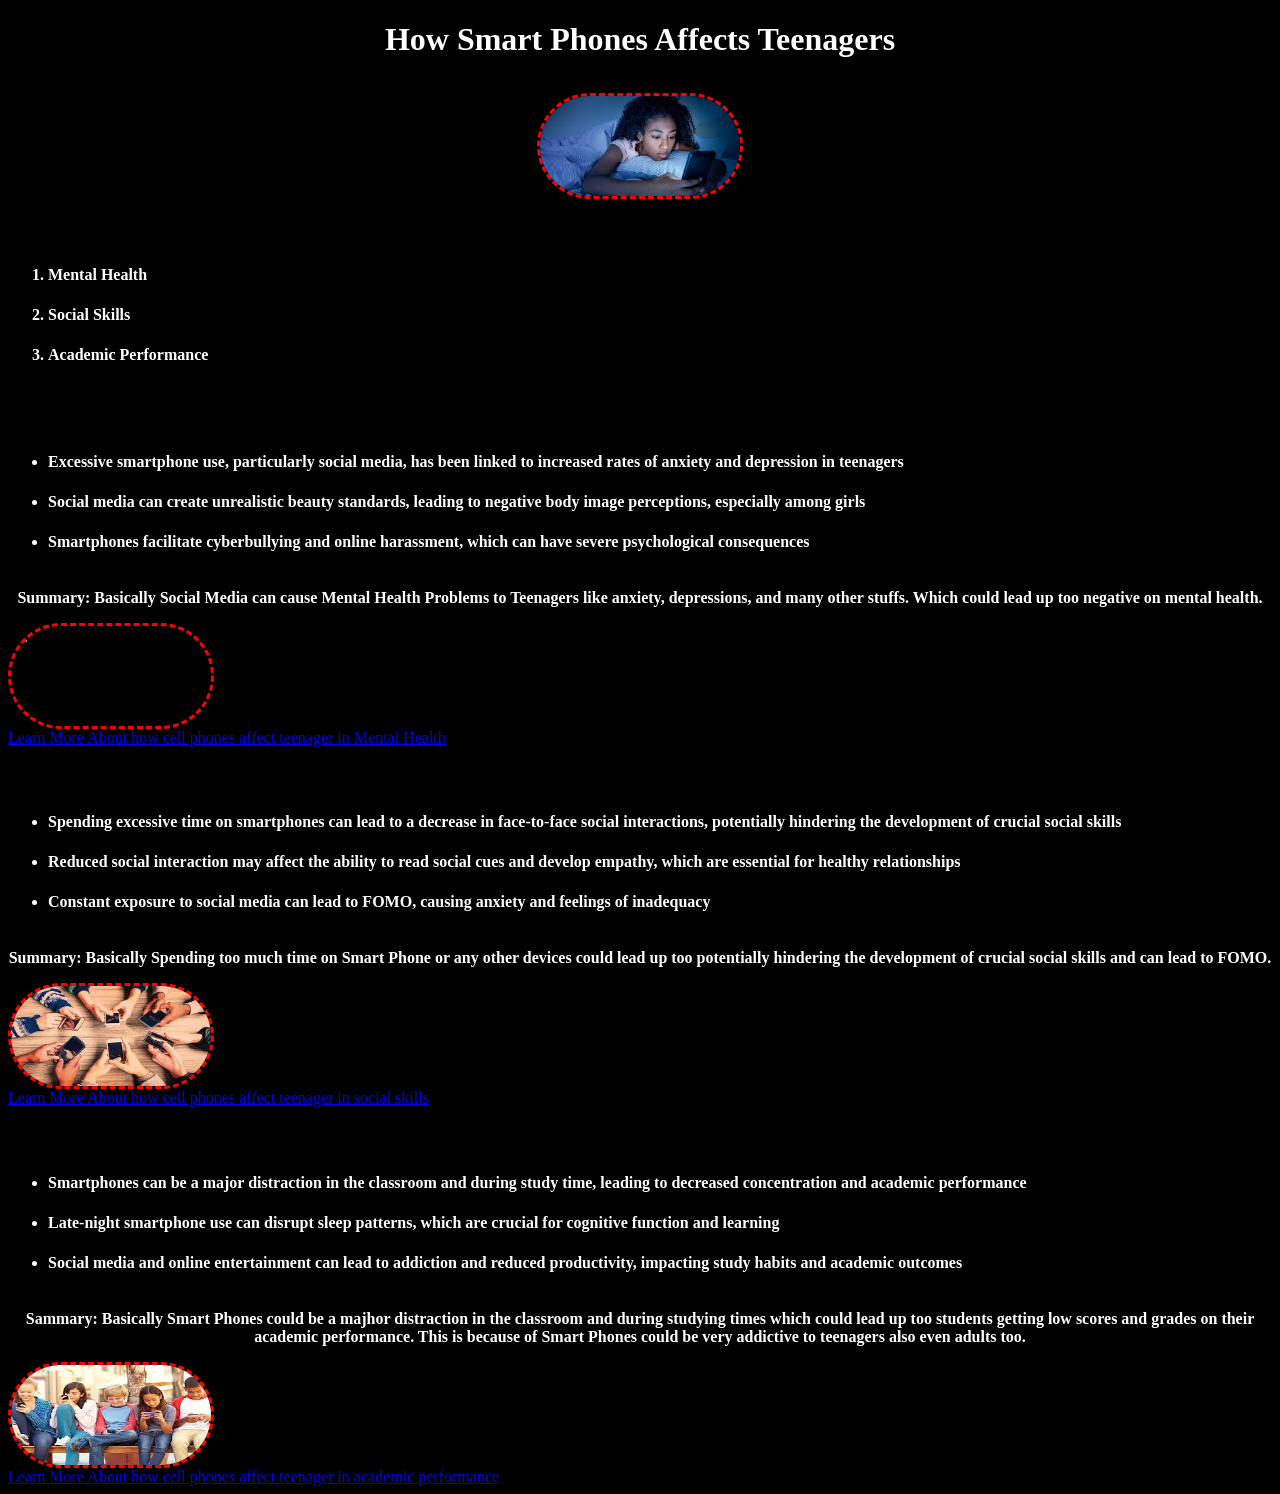
==== index.html @ d03863dc "Add files via upload" ====
<!DOCTYPE html>
<html>
  <head>
    <link rel="stylesheet" href="index.css">
  </head>
  <body>
    <h1>How Smart Phones Affects Teenagers</h1> 
    <div class="image">
    <img  src="download-(3).jpg" alt="kid watching cell phone in bed secretly" />
    </div>
    <h2>Three MAIN things that Cellphones affect Teenagers</h2>
    <ol>
      <li>Mental Health</li>
      <li>Social Skills</li>
      <li>Academic Performance</li>
    </ol>  
    
    
    <h2>Mental Health </h2>
    <ul>
      <li>Excessive smartphone use, particularly social media, has been linked to increased rates of anxiety and depression in teenagers</li>
      <li>Social media can create unrealistic beauty standards, leading to negative body image perceptions, especially among girls</li>
      <li>Smartphones facilitate cyberbullying and online harassment, which can have severe psychological consequences</li>
    </ul>
    <p>Summary: Basically Social Media can cause Mental Health Problems to Teenagers like anxiety, depressions, and many other stuffs. Which could lead up too negative on mental health.</p>
      <img  class="image" src="download.jpg" alt="Smart phones cause the girl to be depressed and isolated" />
    <a href="Mental-Health.html">Learn More About how cell phones affect teenager in Mental Health</a>
    
    
    
    <h2>Social Skills</h2>
    <ul>
      <li>Spending excessive time on smartphones can lead to a decrease in face-to-face social interactions, potentially hindering the development of crucial social skills</li>
      <li>Reduced social interaction may affect the ability to read social cues and develop empathy, which are essential for healthy relationships</li>
      <li>Constant exposure to social media can lead to FOMO, causing anxiety and feelings of inadequacy</li>
    </ul>
    <p>Summary: Basically Spending too much time on Smart Phone or any other devices could lead up too potentially hindering the development of crucial social skills and can lead to FOMO.</p>
    <div c>
    <img  class="image" src="cell-phone.jpg" alt="bunch of people holding cell phones" />
    <a href="social-skills-media.html">Learn More About how cell phones affect teenager in social skills</a>
    
    <h2>Academic Performance</h2>
    <ul>
      <li>Smartphones can be a major distraction in the classroom and during study time, leading to decreased concentration and academic performance</li>
      <li>Late-night smartphone use can disrupt sleep patterns, which are crucial for cognitive function and learning</li>
      <li>Social media and online entertainment can lead to addiction and reduced productivity, impacting study habits and academic outcomes</li>
    </ul>
    <p>Sammary: Basically Smart Phones could be a majhor distraction in the classroom and during studying times which could lead up too students getting low scores and grades on their academic performance. This is because of Smart Phones could be very addictive to teenagers also even adults too.</p>
    <img  class="image" src="download-(2).jpg" alt="Image children play with their cell phones" />
    <a href="Academic-Performance.html">Learn More About how cell phones affect teenager in academic performance</a>
  </body>
</html>
---- index.css ----
/*background*/
body {
  background: black;
}
/*paragraph*/
p {
  text-align: center;
  color:white;
  font-weight:bold;
}
/*topic*/
h3 {
  text-align: center;
  color:white;
  font-weight:bold;
}
/*image centering*/
.image{
  display: flex;
  justify-content: center;
}
/*heading*/
h1 {
  text-align: center;
  color:white;
  font-weight:bold;
  height:50px;
}
/*bullet points*/
li{
  color:white;
  font-weight:bold;
  border-color: red;
  height:40px;
}
/*image borders*/
.myImage {
  background-image: url("download-(3).jpg");
  border-bottom-width: 10px;
  border-color: red;
}
/*image size*/
img {
  border-style: dashed;
  border-color: red;
  border-radius: 100px;
  width: 200px;
  height: 100px;
}
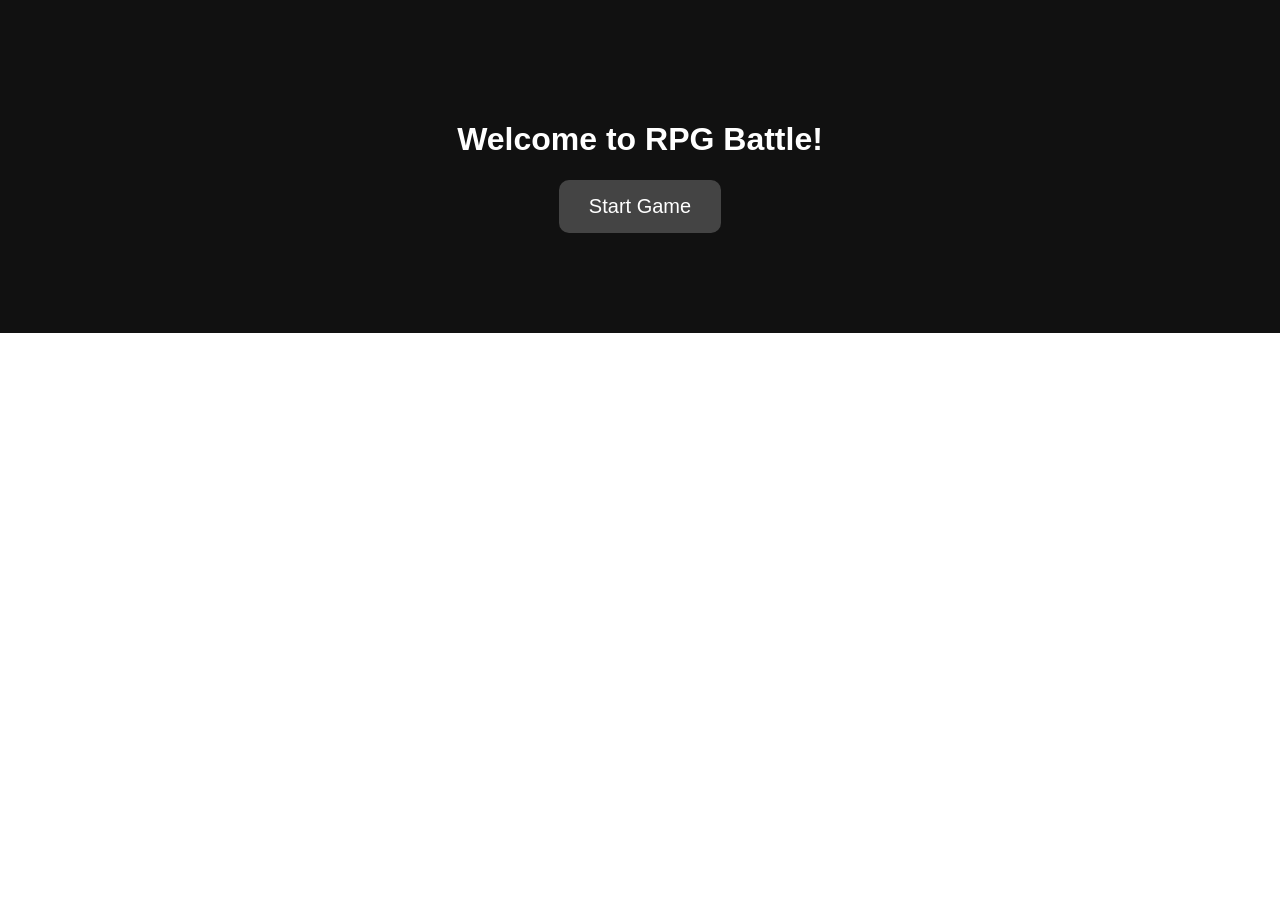
==== commit 339e8d78: "Rename Index.html to index.html" ====
--- a/index.html
+++ b/index.html
@@ -1,52 +1,36 @@
 <!DOCTYPE html>
-<html>
-  <head>
-    <link rel="stylesheet" href="index.css">
-  </head>
-  <body>
-    <h1>How Smart Phones Affects Teenagers</h1> 
-    <div class="image">
-    <img  src="download-(3).jpg" alt="kid watching cell phone in bed secretly" />
+<html lang="en">
+<head>
+  <meta charset="UTF-8" />
+  <meta name="viewport" content="width=device-width, initial-scale=1.0"/>
+  <title>RPG Battle Game</title>
+  <link rel="stylesheet" href="style.css">
+</head>
+<body>
+  <!-- Start Screen -->
+  <div id="start-screen">
+    <h1>Welcome to RPG Battle!</h1>
+    <button id="start-btn">Start Game</button>
+  </div>
+  <!-- Game Screen -->
+  <div id="game-screen" style="display:none;">
+    <div id="battle-area">
+      <div id="player-stats">
+        <h2>Player</h2>
+        <p id="player-hp">HP: 100</p>
+      </div>
+      <div id="monster-stats">
+        <h2>Monster</h2>
+        <p id="monster-hp">HP: 100</p>
+      </div>
     </div>
-    <h2>Three MAIN things that Cellphones affect Teenagers</h2>
-    <ol>
-      <li>Mental Health</li>
-      <li>Social Skills</li>
-      <li>Academic Performance</li>
-    </ol>  
-    
-    
-    <h2>Mental Health </h2>
-    <ul>
-      <li>Excessive smartphone use, particularly social media, has been linked to increased rates of anxiety and depression in teenagers</li>
-      <li>Social media can create unrealistic beauty standards, leading to negative body image perceptions, especially among girls</li>
-      <li>Smartphones facilitate cyberbullying and online harassment, which can have severe psychological consequences</li>
-    </ul>
-    <p>Summary: Basically Social Media can cause Mental Health Problems to Teenagers like anxiety, depressions, and many other stuffs. Which could lead up too negative on mental health.</p>
-      <img  class="image" src="download.jpg" alt="Smart phones cause the girl to be depressed and isolated" />
-    <a href="Mental-Health.html">Learn More About how cell phones affect teenager in Mental Health</a>
-    
-    
-    
-    <h2>Social Skills</h2>
-    <ul>
-      <li>Spending excessive time on smartphones can lead to a decrease in face-to-face social interactions, potentially hindering the development of crucial social skills</li>
-      <li>Reduced social interaction may affect the ability to read social cues and develop empathy, which are essential for healthy relationships</li>
-      <li>Constant exposure to social media can lead to FOMO, causing anxiety and feelings of inadequacy</li>
-    </ul>
-    <p>Summary: Basically Spending too much time on Smart Phone or any other devices could lead up too potentially hindering the development of crucial social skills and can lead to FOMO.</p>
-    <div c>
-    <img  class="image" src="cell-phone.jpg" alt="bunch of people holding cell phones" />
-    <a href="social-skills-media.html">Learn More About how cell phones affect teenager in social skills</a>
-    
-    <h2>Academic Performance</h2>
-    <ul>
-      <li>Smartphones can be a major distraction in the classroom and during study time, leading to decreased concentration and academic performance</li>
-      <li>Late-night smartphone use can disrupt sleep patterns, which are crucial for cognitive function and learning</li>
-      <li>Social media and online entertainment can lead to addiction and reduced productivity, impacting study habits and academic outcomes</li>
-    </ul>
-    <p>Sammary: Basically Smart Phones could be a majhor distraction in the classroom and during studying times which could lead up too students getting low scores and grades on their academic performance. This is because of Smart Phones could be very addictive to teenagers also even adults too.</p>
-    <img  class="image" src="download-(2).jpg" alt="Image children play with their cell phones" />
-    <a href="Academic-Performance.html">Learn More About how cell phones affect teenager in academic performance</a>
-  </body>
-</html>+    <!-- Image Buttons -->
+    <div id="actions">
+      <button id="attack-btn"><img src="costume3 (1).svg" alt="Attack"></button>
+      <button id="block-btn"><img src="costume4 (1).svg" alt="Block"></button>
+    </div>
+    <div id="log"></div>
+  </div>
+  <script src="script.js"></script>
+</body>
+</html>
--- a/style.css
+++ b/style.css
@@ -0,0 +1,56 @@
+body {
+  font-family: 'Arial', sans-serif;
+  text-align: center;
+  margin: 0;
+  padding: 0;
+  color: white;
+}
+#start-screen {
+  padding: 100px 20px;
+  background-color: #111;
+}
+#start-btn {
+  font-size: 20px;
+  padding: 15px 30px;
+  background-color: #444;
+  color: white;
+  border: none;
+  border-radius: 10px;
+  cursor: pointer;
+}
+#game screen {
+  background-image: url("costume1 (1).svg");
+  background-size: cover;
+  background-position: center;
+  min-height: 100vh;
+  padding-top: 30px;
+}
+#battle-area {
+  display: flex;
+  justify-content: space-around;
+  margin-bottom: 20px;
+  background-color: rgba(0,0,0,0.5);
+  padding: 20px;
+  border-radius: 10px;
+}
+#actions {
+  margin: 20px 0;
+}
+#actions button {
+  background: none;
+  border: none;
+  margin: 10px;
+  cursor: pointer;
+}
+#actions img {
+  width: 100px;
+  height: 100px;
+}
+#log {
+  max-width: 500px;
+  margin: 0 auto;
+  background-color: rgba(0,0,0,0.6);
+  padding: 15px;
+  border-radius: 10px;
+  text-align: left;
+}
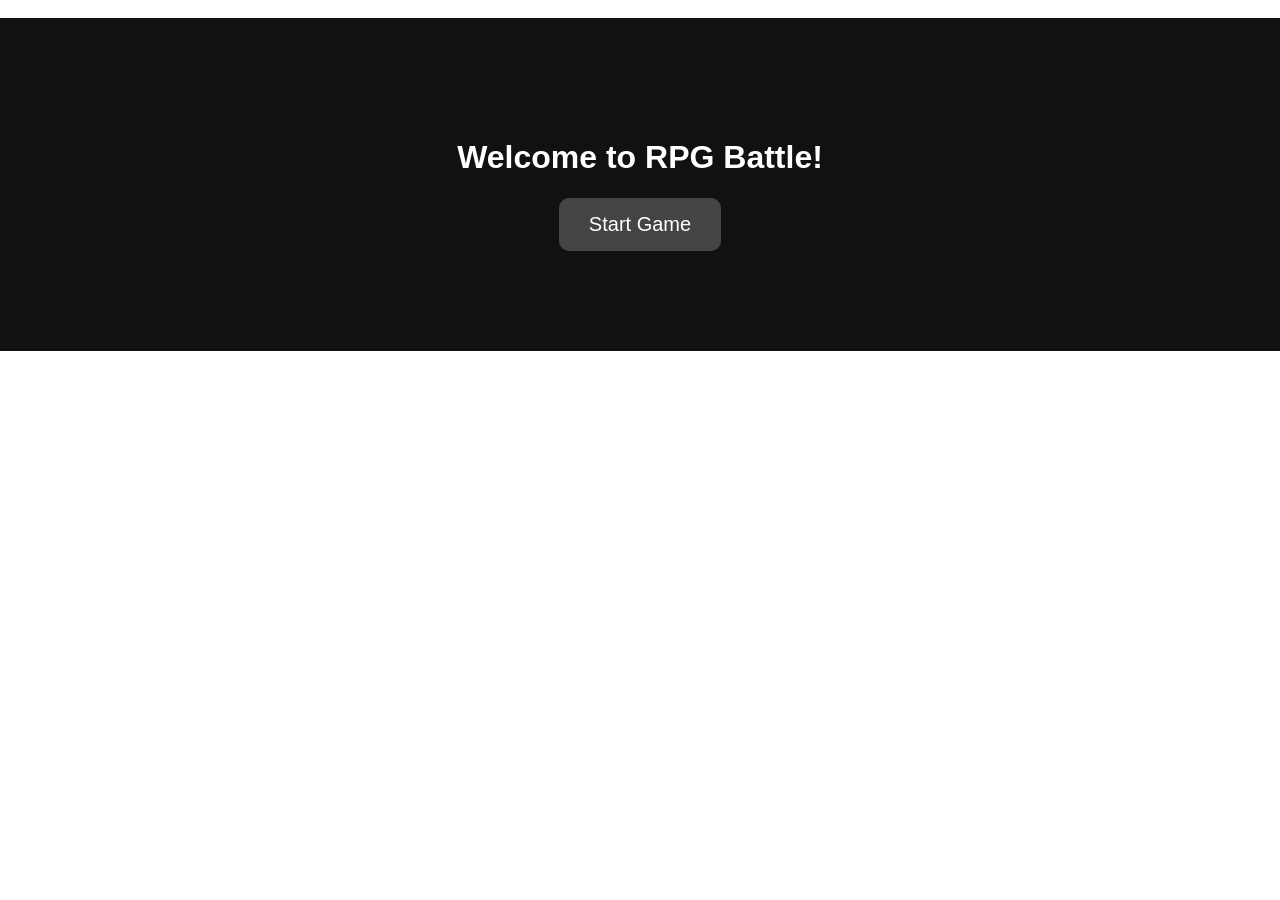
==== commit 0db2d84d: "Update index.html" ====
--- a/index.html
+++ b/index.html
@@ -1,10 +1,11 @@
+HTML 
 <!DOCTYPE html>
 <html lang="en">
 <head>
   <meta charset="UTF-8" />
   <meta name="viewport" content="width=device-width, initial-scale=1.0"/>
   <title>RPG Battle Game</title>
-  <link rel="stylesheet" href="style.css">
+  <link rel="stylesheet" href="style.css" />
 </head>
 <body>
   <!-- Start Screen -->
@@ -20,16 +21,27 @@
         <p id="player-hp">HP: 100</p>
       </div>
       <div id="monster-stats">
-        <h2>Monster</h2>
+        <h2 id="monster-name">Monster</h2>
         <p id="monster-hp">HP: 100</p>
       </div>
     </div>
-    <!-- Image Buttons -->
+    <!-- Action Buttons -->
     <div id="actions">
-      <button id="attack-btn"><img src="costume3 (1).svg" alt="Attack"></button>
-      <button id="block-btn"><img src="costume4 (1).svg" alt="Block"></button>
+      <button id="attack-btn"><img src="attack-btn.png" alt="Attack" /></button>
+      <button id="block-btn"><img src="block-btn.png" alt="Block" /></button>
     </div>
+    <!-- Battle Log -->
     <div id="log"></div>
+  </div>
+  <!-- Win Screen -->
+  <div id="win-screen" style="display:none;">
+    <h1>You Win!</h1>
+    <p>You defeated all the monsters!</p>
+  </div>
+  <!-- Lose Screen -->
+  <div id="lose-screen" style="display:none;">
+    <h1>Game Over</h1>
+    <p>You were defeated in battle.</p>
   </div>
   <script src="script.js"></script>
 </body>
--- a/style.css
+++ b/style.css
@@ -18,8 +18,8 @@
   border-radius: 10px;
   cursor: pointer;
 }
-#game screen {
-  background-image: url("costume1 (1).svg");
+#game-screen {
+  background-image: url("https://drive.google.com/drive/folders/1AHiVWTEEYwsyF8YOjg8Qb8fIUneFlYLH");
   background-size: cover;
   background-position: center;
   min-height: 100vh;
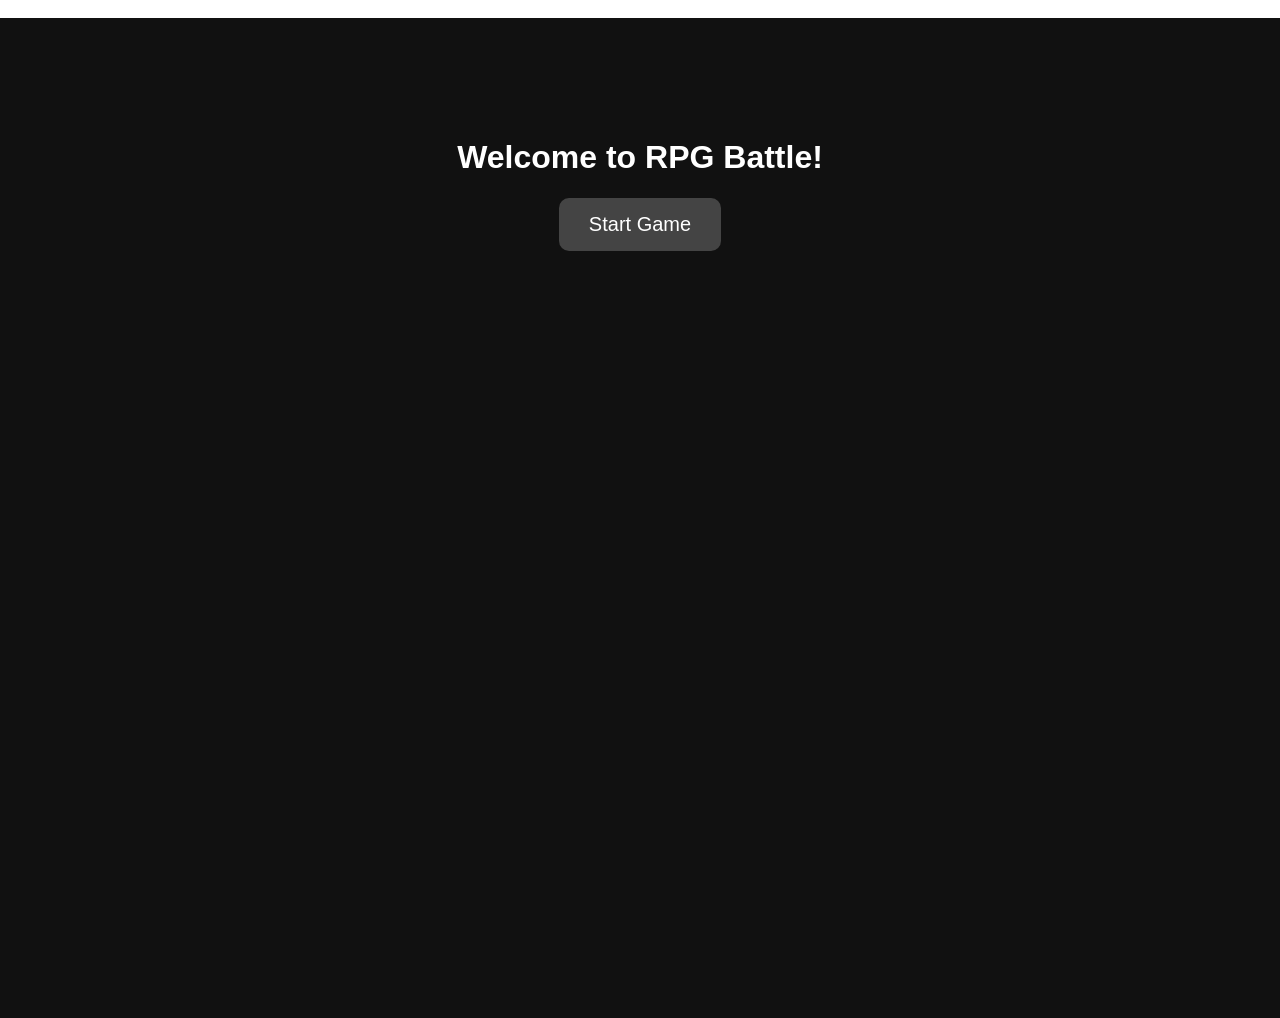
==== commit 5440adf8: "Update index.html" ====
--- a/index.html
+++ b/index.html
@@ -27,8 +27,8 @@
     </div>
     <!-- Action Buttons -->
     <div id="actions">
-      <button id="attack-btn"><img src="attack-btn.png" alt="Attack" /></button>
-      <button id="block-btn"><img src="block-btn.png" alt="Block" /></button>
+      <button id="attack-btn"><img src="costume3 (1).svg" alt="Attack"></button>
+      <button id="block-btn"><img src="costume4 (1).svg" alt="Block"></button>
     </div>
     <!-- Battle Log -->
     <div id="log"></div>
--- a/style.css
+++ b/style.css
@@ -5,9 +5,10 @@
   padding: 0;
   color: white;
 }
-#start-screen {
-  padding: 100px 20px;
+#start-screen, #win-screen, #lose-screen {
   background-color: #111;
+  min-height: 100vh;
+  padding-top: 100px;
 }
 #start-btn {
   font-size: 20px;
@@ -19,7 +20,7 @@
   cursor: pointer;
 }
 #game-screen {
-  background-image: url("https://drive.google.com/drive/folders/1AHiVWTEEYwsyF8YOjg8Qb8fIUneFlYLH");
+  background-image: url("background.jpg");
   background-size: cover;
   background-position: center;
   min-height: 100vh;
@@ -29,7 +30,7 @@
   display: flex;
   justify-content: space-around;
   margin-bottom: 20px;
-  background-color: rgba(0,0,0,0.5);
+  background-color: rgba(0,0,0,0.6);
   padding: 20px;
   border-radius: 10px;
 }
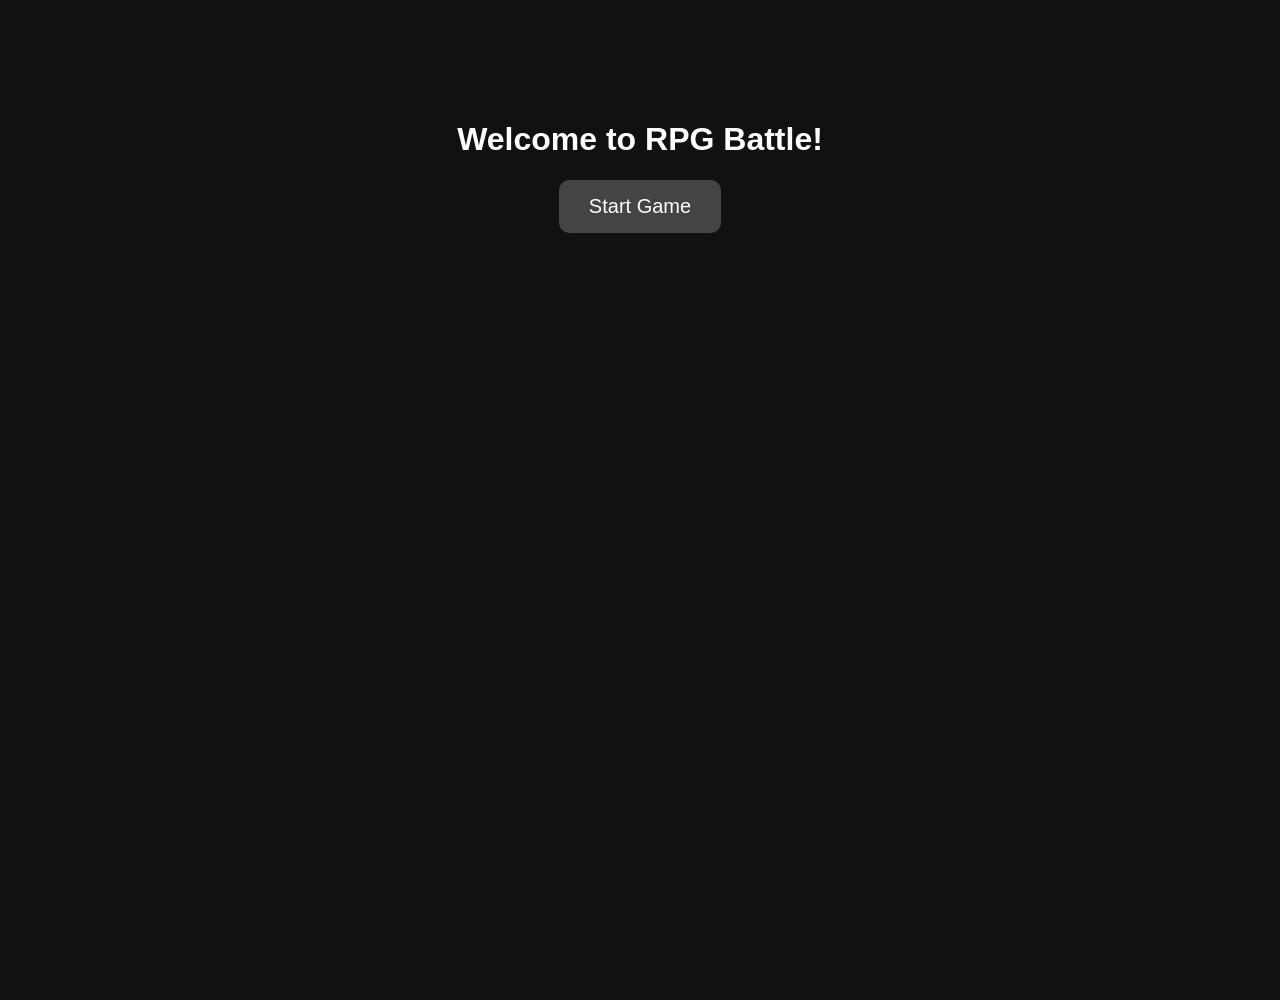
==== commit 6186b99d: "Update index.html" ====
--- a/index.html
+++ b/index.html
@@ -1,4 +1,3 @@
-HTML 
 <!DOCTYPE html>
 <html lang="en">
 <head>
--- a/style.css
+++ b/style.css
@@ -20,7 +20,7 @@
   cursor: pointer;
 }
 #game-screen {
-  background-image: url("background.jpg");
+  background-image: url("costume1 (1).svg");
   background-size: cover;
   background-position: center;
   min-height: 100vh;
